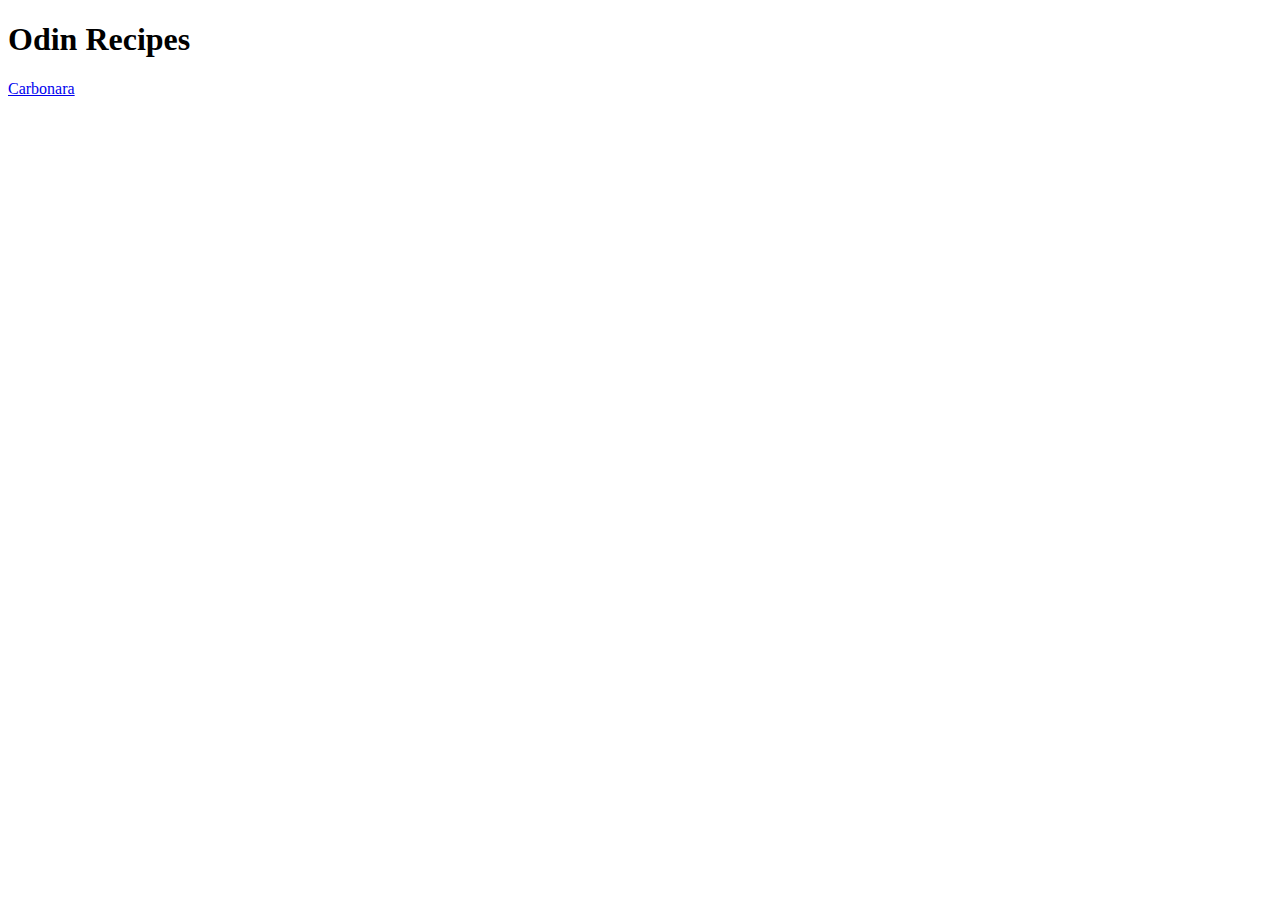
==== index.html @ e0f211a8 "feat!: Create homepage for the recipe site" ====
<!DOCTYPE html>
<html>
    <head lang="en">
        <meta charset="utf-8">
        <title></title>
    </head>
    <body>
        <h1>Odin Recipes</h1>
        <a href="/recipes/carbonara.html">Carbonara</a>
    </body>
</html>
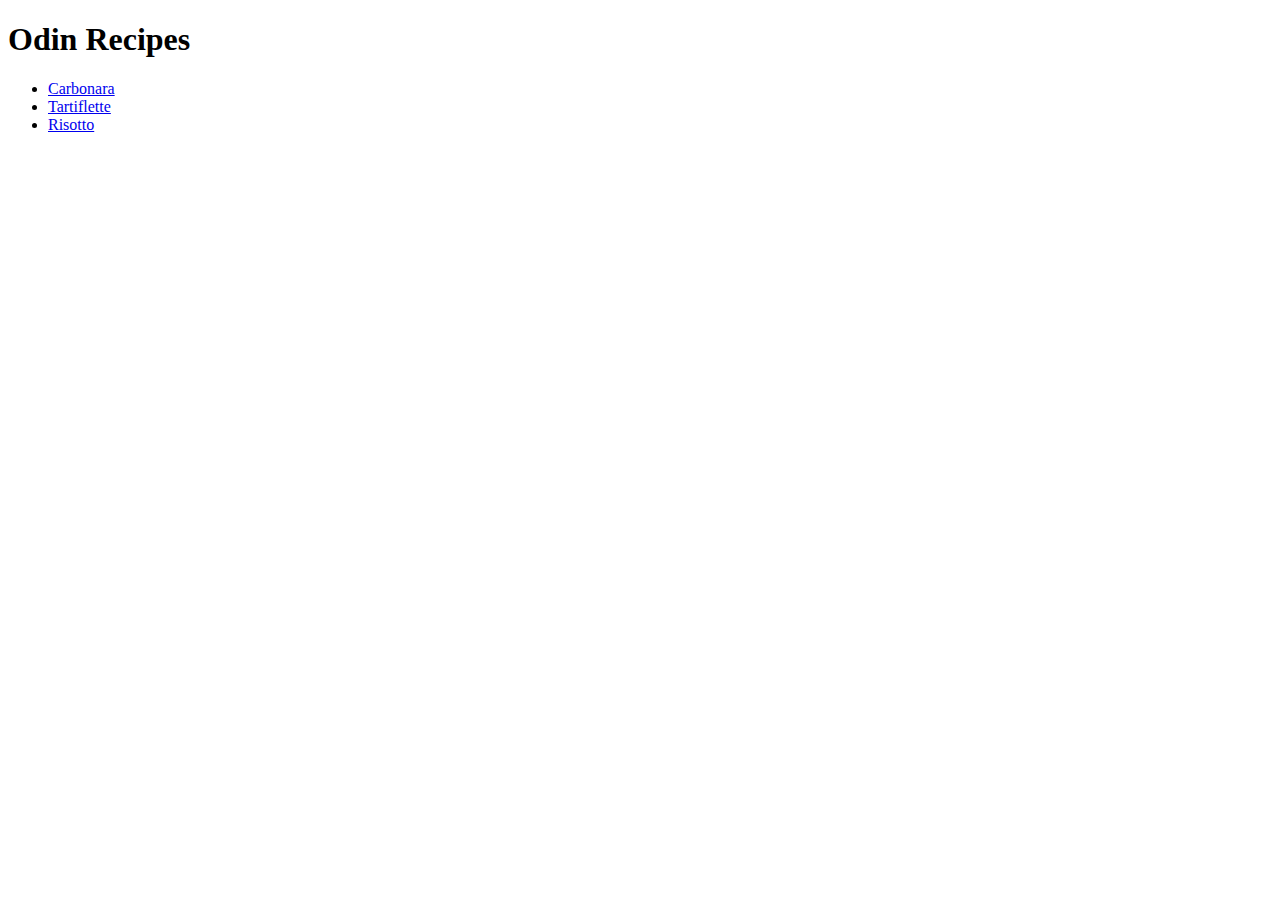
==== commit f0177584: "feat!: Add risotto recipe" ====
--- a/index.html
+++ b/index.html
@@ -6,6 +6,11 @@
     </head>
     <body>
         <h1>Odin Recipes</h1>
-        <a href="/recipes/carbonara.html">Carbonara</a>
+        <ul>
+            <li><a href="/recipes/carbonara.html">Carbonara</a></li>
+            <li><a href="/recipes/tartiflette.html">Tartiflette</a></li>
+            <li><a href="/recipes/risotto.html">Risotto</a></li>
+        </ul>
+        
     </body>
 </html>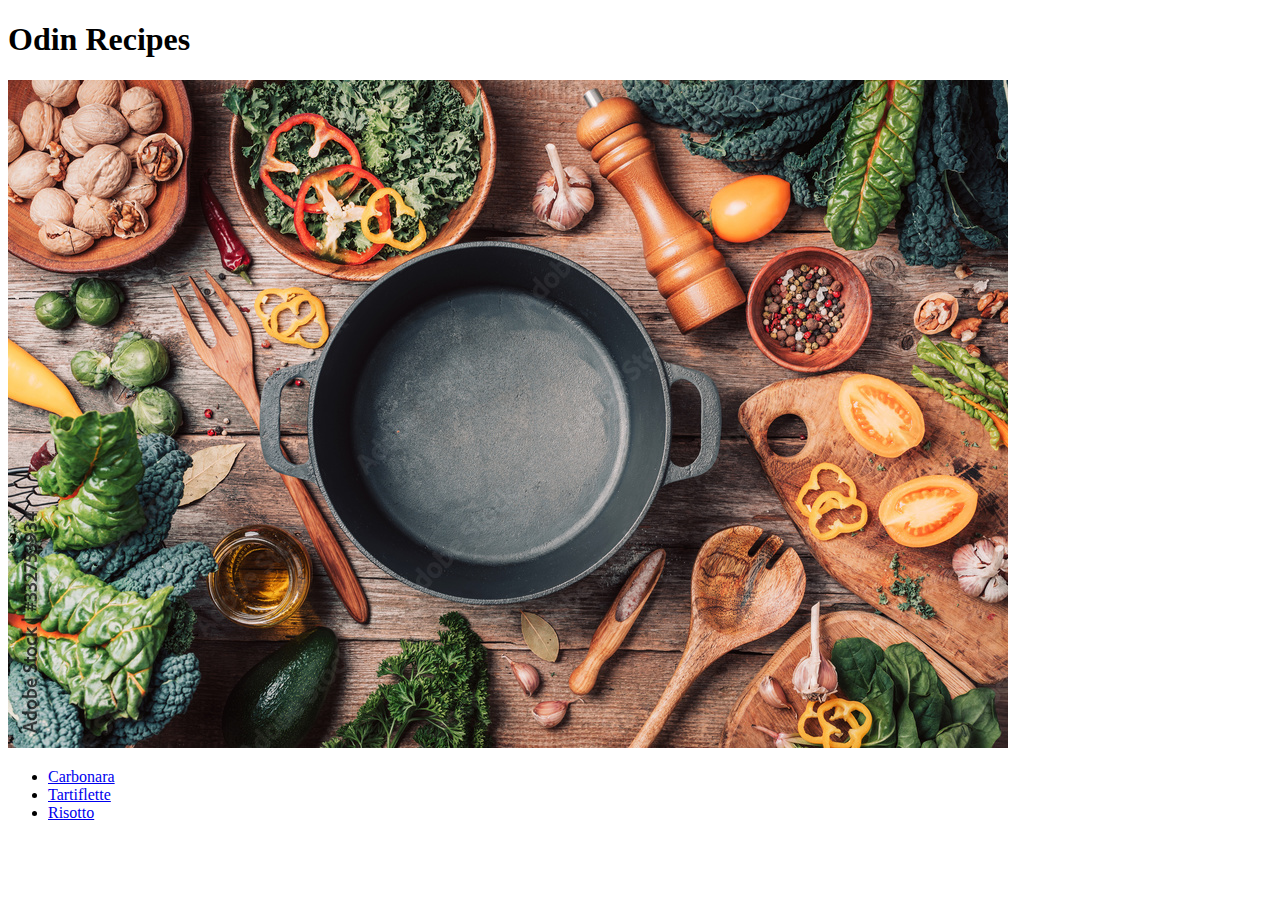
==== commit fc8b58c7: "feat: Add image to homepage" ====
--- a/index.html
+++ b/index.html
@@ -6,6 +6,7 @@
     </head>
     <body>
         <h1>Odin Recipes</h1>
+        <img src="images/1000_F_332753934_tBacXEgxnVplFBRyKbCif49jh0Wz89ns.jpg" alt="cooking image" height="668" width="1000">
         <ul>
             <li><a href="/recipes/carbonara.html">Carbonara</a></li>
             <li><a href="/recipes/tartiflette.html">Tartiflette</a></li>
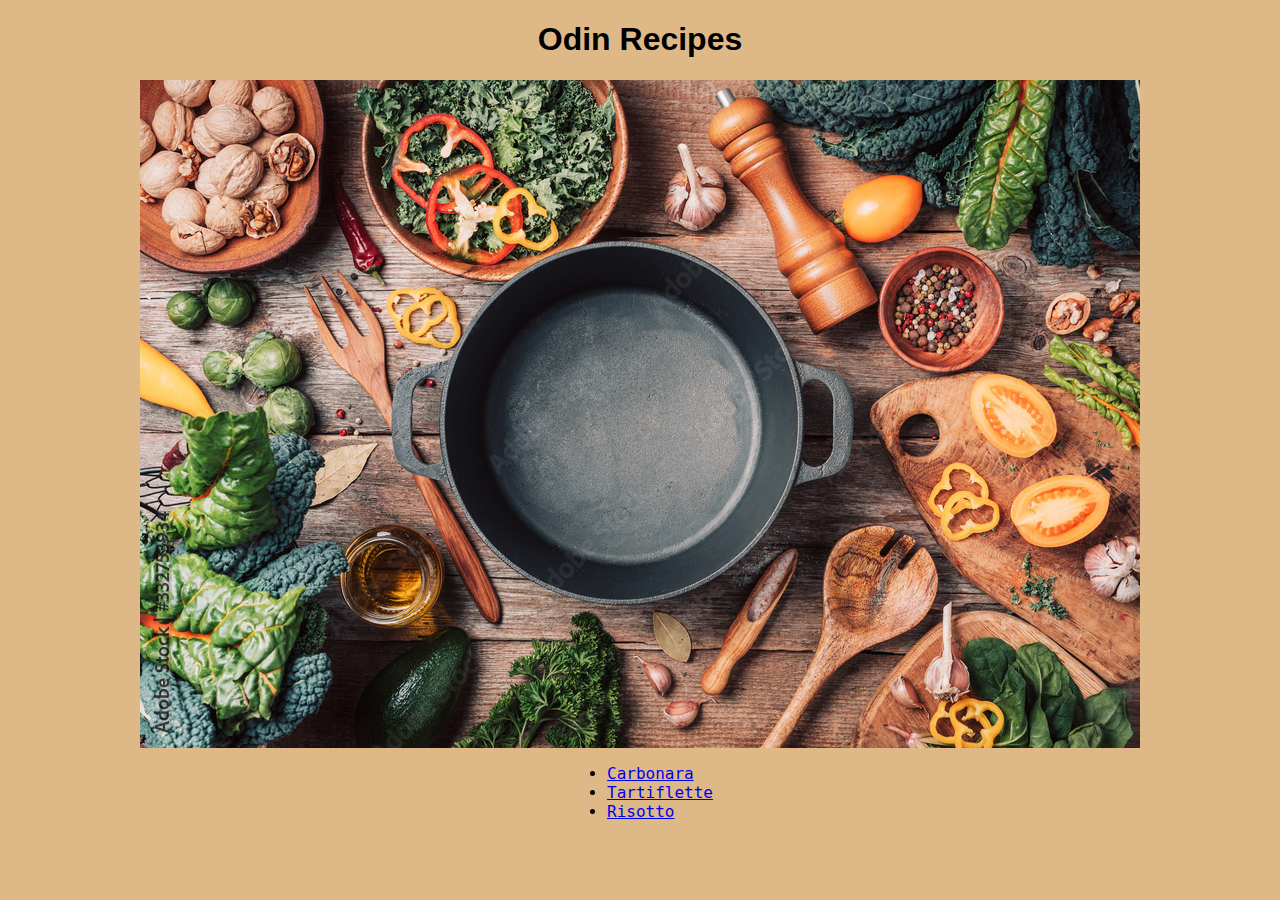
==== commit b88d83b8: "feat!: Add css and fix head tag" ====
--- a/index.html
+++ b/index.html
@@ -1,17 +1,22 @@
 <!DOCTYPE html>
-<html>
-    <head lang="en">
+<html lang="en">
+    <head>
         <meta charset="utf-8">
-        <title></title>
+
+        <link rel="stylesheet" href="styles.css">
+        <title>Odin Recipes</title>
     </head>
     <body>
-        <h1>Odin Recipes</h1>
-        <img src="images/1000_F_332753934_tBacXEgxnVplFBRyKbCif49jh0Wz89ns.jpg" alt="cooking image" height="668" width="1000">
-        <ul>
-            <li><a href="/recipes/carbonara.html">Carbonara</a></li>
-            <li><a href="/recipes/tartiflette.html">Tartiflette</a></li>
-            <li><a href="/recipes/risotto.html">Risotto</a></li>
-        </ul>
-        
+        <div  id="everything">
+            <h1>Odin Recipes</h1>
+            <img src="images/1000_F_332753934_tBacXEgxnVplFBRyKbCif49jh0Wz89ns.jpg" alt="cooking image" height="668" width="1000">
+            <div id="list-container">
+                <ul>
+                    <li><a href="./recipes/carbonara.html">Carbonara</a></li>
+                    <li><a href="./recipes/tartiflette.html">Tartiflette</a></li>
+                    <li><a href="./recipes/risotto.html">Risotto</a></li>
+                </ul>
+            </div>
+        </div> 
     </body>
 </html>--- a/styles.css
+++ b/styles.css
@@ -0,0 +1,27 @@
+body {
+    background-color: burlywood;
+    text-align: center;
+
+}
+
+img {
+    display: block;
+    margin-left: auto;
+    margin-right: auto;
+    height: 668px;
+    width: auto;
+}
+
+h1, #text {
+    font-family: "Monaco", Arial, Helvetica, monospace ;
+}
+
+#list-container {
+    text-align: center;
+}
+
+ul, ol {
+    font-family: "Copperplate", "Brush Script MT", monospace;
+    display: inline-block;
+    text-align: justify;
+}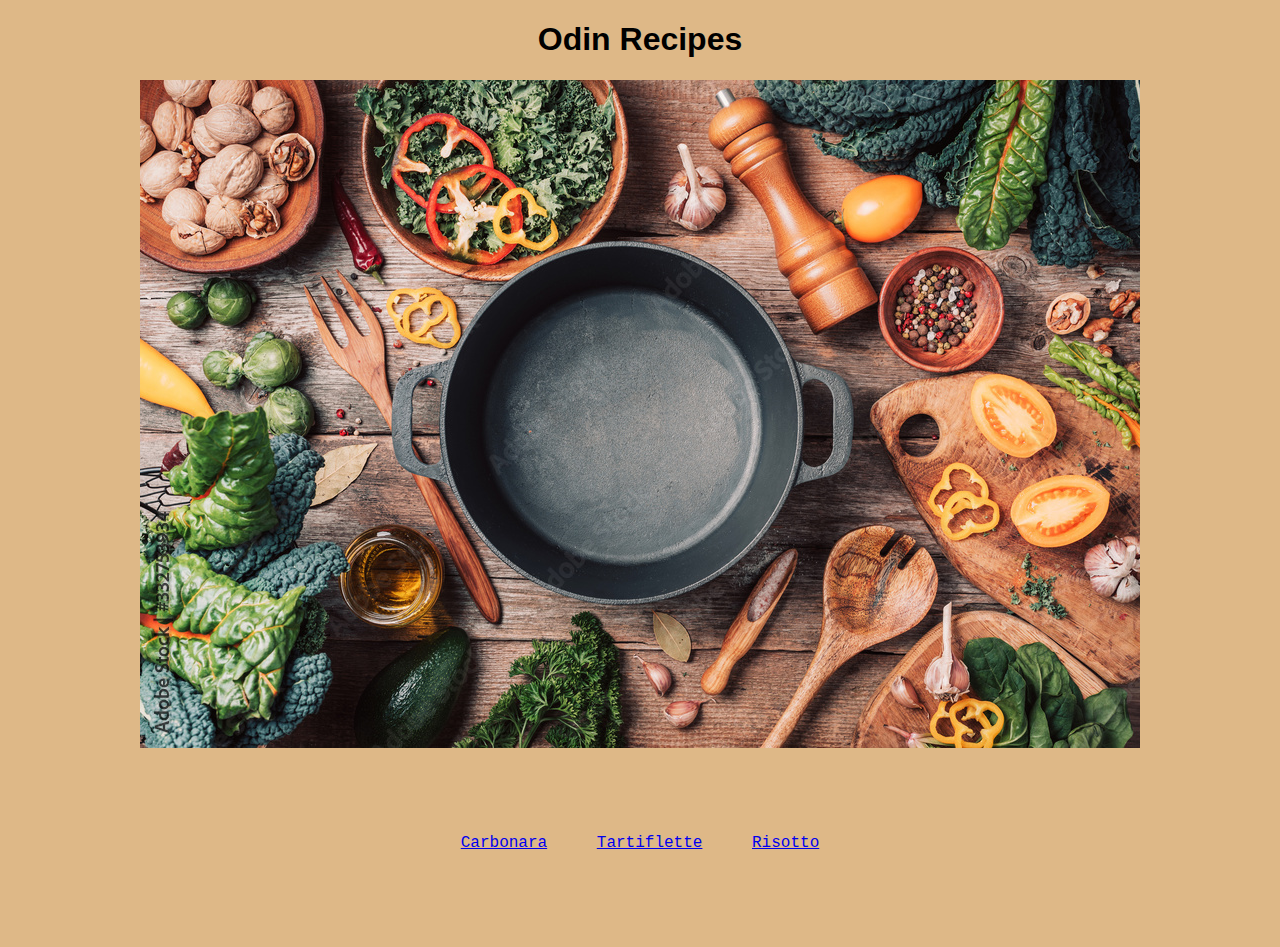
==== commit f7aa1c02: "feat!: Add css and return to hp feature" ====
--- a/index.html
+++ b/index.html
@@ -2,7 +2,6 @@
 <html lang="en">
     <head>
         <meta charset="utf-8">
-
         <link rel="stylesheet" href="styles.css">
         <title>Odin Recipes</title>
     </head>
--- a/styles.css
+++ b/styles.css
@@ -1,7 +1,14 @@
+
+
 body {
     background-color: burlywood;
     text-align: center;
 
+}
+#home-link {
+    display: inline-block;
+    margin: 5px;
+    
 }
 
 img {
@@ -24,4 +31,12 @@
     font-family: "Copperplate", "Brush Script MT", monospace;
     display: inline-block;
     text-align: justify;
+    padding: 50px;
+    padding-left: 355px;
+    padding-right: 355px;
+}
+
+li {
+    display: inline-block;
+    padding: 20px;
 }